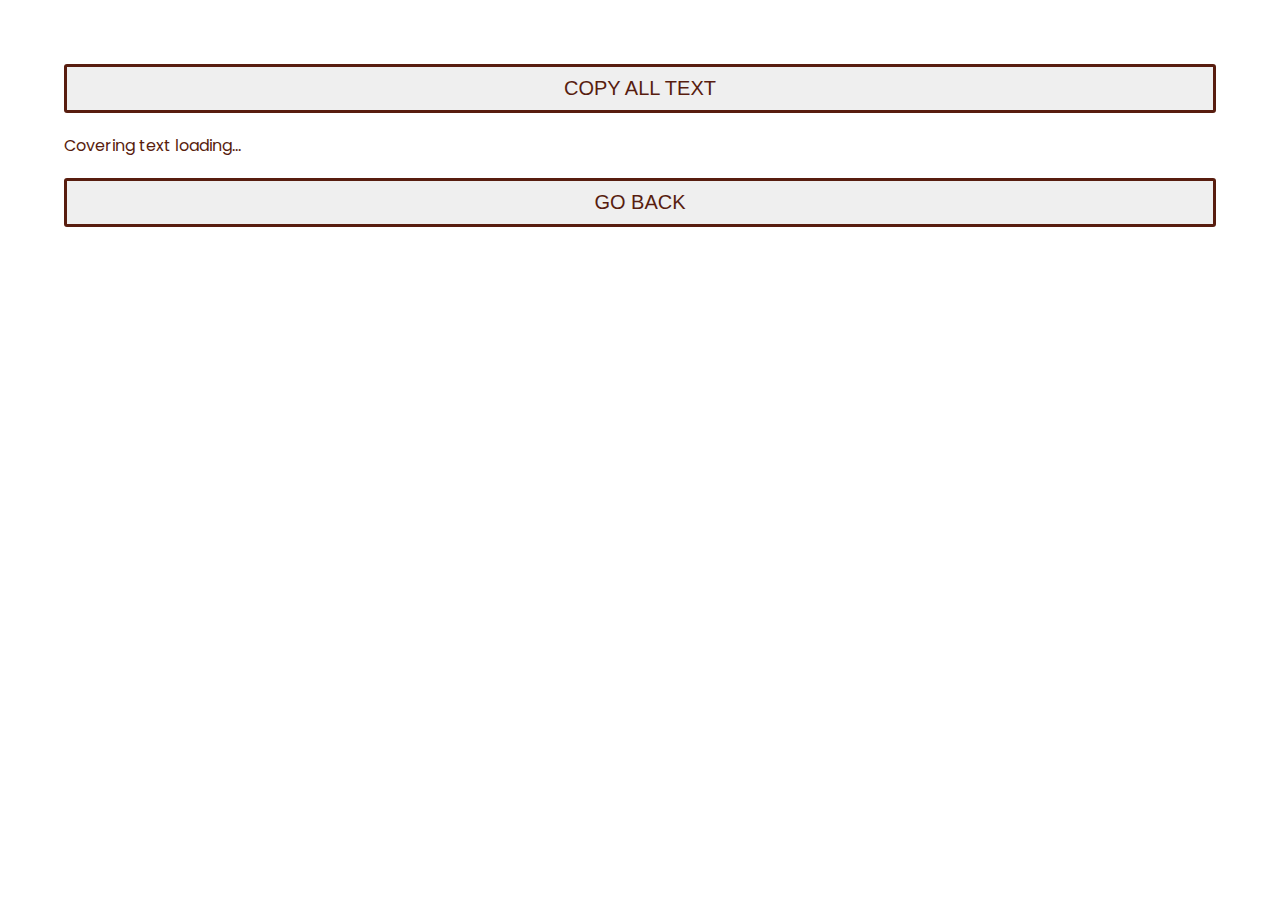
==== coveringtext.html @ 93693f37 "Add files via upload" ====
<!DOCTYPE html>
<html>
    <head>
        <meta name="viewport" content="width=device-width, initial-scale=1.0">
        <link href="style.css" rel="stylesheet">
        <link rel="preconnect" href="https://fonts.googleapis.com">
<link rel="preconnect" href="https://fonts.gstatic.com" crossorigin>
<link href="https://fonts.googleapis.com/css2?family=Poppins:ital,wght@0,100;0,200;0,300;0,400;0,500;0,600;0,700;0,800;0,900;1,100;1,200;1,300;1,400;1,500;1,600;1,700;1,800;1,900&display=swap" rel="stylesheet">
<link rel="icon" type="image/png" href="/favicon-96x96.png" sizes="96x96" />
<link rel="icon" type="image/svg+xml" href="/favicon.svg" />
<link rel="shortcut icon" href="/favicon.ico" />
<link rel="apple-touch-icon" sizes="180x180" href="/apple-touch-icon.png" />
<meta name="apple-mobile-web-app-title" content="LK London - Half Hour" />
<link rel="manifest" href="/site.webmanifest" /> 
<title>LK London - Half Hour</title>       
</head>
<body>
    

        <div class="overlay" id="contentOverlay">
            <div class="content-container" id="dynamicContent">
                <button id="copyTextButton" style=" margin: 0 auto 20px;width: 100%;" class="copy-button">Copy All Text</button>
                <div class="coveringtext">
                    <div id="line1">Covering text loading...</div>
                <div id="line2"></div>
                <div id="line3"></div>
                <div id="line4"></div>
                <div id="line5"></div>
                <div id="line6"></div>
                <div id="line7"></div>
                <div id="line8"></div>
                <div id="line9"></div>
                <div id="line10"></div>
                <div id="line11"></div>
                <div id="line12"></div>
                <div id="line13"></div>
                <div id="line14"></div>
                <div id="line15"></div>
                <div id="line16"></div>
                <div id="line17"></div>
                <div id="line18"></div>
                <div id="line19"></div>
                <div id="line20"></div>
                <div id="line21"></div>
                <div id="line22"></div>
                <div id="line23"></div>
                <div id="line24"></div>
                <div id="line25"></div>
                <div id="line26"></div>
                <div id="line27"></div>
                <div id="line28"></div>
                <div id="line29"></div>
                <div id="line30"></div>
                <div id="line31"></div>
                <div id="line32"></div>
                <div id="line33"></div>
                <div id="line34"></div>
                <div id="line35"></div>
                <div id="line36"></div>
                <div id="line37"></div>
                <div id="line38"></div>
                <div id="line39"></div>
                <div id="line40"></div>
                <div id="line41"></div>
                <div id="line42"></div>
                <div id="line43"></div>
                <div id="line44"></div>
                <div id="line45"></div>
                <div id="line46"></div>
                <div id="line47"></div>
                <div id="line48"></div>
                <div id="line49"></div>
                <div id="line50"></div>
                <div id="line51"></div>
                <div id="line52"></div>
                <div id="line53"></div>
                <div id="line54"></div>
                <div id="line55"></div>
                <div id="line56"></div>
                <div id="line57"></div>
                <div id="line58"></div>
                <div id="line59"></div>
                <div id="line60"></div>
                </div>
                <button id="backButton" style=" margin: 20px auto 44px;width: 100%;" class="back-button">Go Back</button>
            </div>
        </div>

       
    
    <iframe style="display: none;" src="https://script.google.com/macros/s/AKfycbwVnKT5AqhtVn4DJB9dxjoQ02e1mDliYs6Y70ks2PitMIzCEZwmLcoVMyZTkDtTuKhvCw/exec" id="data-iframe"></iframe>
    <script src="coveringtext.js"></script>
</body>
</html>
---- style.css ----
body {
    background-image: url(Background.jpg);
    background-size: cover;
    font-family: "Poppins", serif;
  font-weight: 400;
  font-style: normal;
  height: 100vh;
  text-align: center;
  color: #581d0f;
  background-attachment: fixed;
}

#ASM, .Lucy {
    background-color: #06aff1;
}
#BOOK1, .Emily {
    background-color: #b4a7d7;
}
#BOOK2, .Georgia {
    background-color: #ff9900;
}
#BOOK3, .Sammie {
    background-color: #f5cccc;
}

button {
    width: calc(90% - 20px);
    color: #581d0f;
    background-color: none;
    border-style: solid;
    border-radius: 3px;
    border-width: 3px;
    border-color: #581d0f;
    font-size: 20px;
    padding: 10px;
    text-transform: uppercase;
    margin-top: 10px;
}
.custom-dialog {font-size: 20px;}
.custom-dialog p {margin-top: 0px;}

.dontShow {display: none!important;}
footer {
    font-size: 12px;
    margin-top: 30px;
}
.googleDrive {
    background-image: url(googledrive.png);
    background-repeat: no-repeat;
    background-size: 48px;
    background-position: right;
}
.googleSheets {
    background-image: url(googlesheets.png);
    background-repeat: no-repeat;
    background-size: 43px;
    background-position: right;
}
.overlay {
    display: block;
    position: fixed;
    top: 0;
    left: 0;
    width: 100%;
    height: 100%;
    background-color: rgba(0, 0, 0, 0.8);
    z-index: 1000;
    justify-content: center;
    align-items: center;
}
.overlay.hidden {
    display: none;
}

.overlay-content {
    background-color: white;
    padding: 20px;
    width: calc(100% - 40px);
    height: 100vh;
    text-align: center;
}

.overlay-content h2 {
    margin-top: 0;
}

.overlay-content ul {
    text-align: left;
    padding-inline-start: 20px;
}
.content-container {
    position: relative;
    width: 90%;
    height: 100%;
    background-color: #fff;
    padding: 5%;
    overflow-y: auto;
    text-align: left;
    font-size: 16px;
    margin-bottom: 20px;
}
.content-container p {
    margin-top: 0;
}
.close-button {
    position: absolute;
    top: 10px;
    right: 4px;
    background: red;
    color: white;
    border: none;
    border-radius: 5px;
    padding: 10px;
    cursor: pointer;
    font-size: 14px;
    width: fit-content;
}
#SM, .James {
    background-color: #4caf73;
}
.holidays {
    display: flex;
    justify-content: space-between;
    flex-wrap: wrap;
}
.onHoliday {
    display: flex;
    flex-wrap: wrap;
    align-content: center;
    justify-content: space-between;
    font-size: 20px;
    text-align: center;
    text-transform: uppercase;
}
.onHoliday .person {
    width: fit-content;
    padding: 2px 5px;
}
.onHoliday span {
    font-weight: 600;
    width: 100%;
}
#password-popup {
    position: fixed;
    top: 0;
    left: 0;
    width: 100%;
    height: 100%;
    background: rgba(0, 0, 0, 0.8);
    display: flex;
    align-items: center;
    justify-content: center;
    z-index: 1000;
  }

  #password-popup div {
    background: white;
    padding: 20px;
    text-align: center;
    border-radius: 10px;
    box-shadow: 0 4px 10px rgba(0, 0, 0, 0.3);
  }

  #password-popup input {
    padding: 10px;
    font-size: 16px;
    margin-bottom: 10px;
    width: 80%;
  }

  #password-popup button {
    padding: 10px 20px;
    font-size: 16px;
    background-color: #28a745;
    color: white;
    border: none;
    border-radius: 5px;
    cursor: pointer;
  }

  #password-popup p {
    color: red;
    font-size: 14px;
    display: none;
  }
  #password-popup h2 {
    margin-top: 0;
  }
.rota {
    text-align: center;
}
.rota .item {
    width: calc(100% - 10px);
    margin-bottom: 5px;
    padding: 5px;
    color: #000000;
    position: relative;
    min-height: 48px;
    text-align: left;
}
.rota .item .person {
    text-align: right;
    position: absolute;
    top: 33px;
    right: 6px;
}
.rota .item .plot {
    position: absolute;
    font-size: 24px;
    text-transform: uppercase;
    left: 50%;
    transform: translate(-50%,-50%);
    top: 50%;
    text-align: center;
    line-height: 1;
}
.rota .item .plot span {
    font-size: 14px;
    display: block;
}
.rotaHolder .date {
    width: 100%;
    text-align: center;
    font-weight: 600;
    margin-bottom: 10px;
    text-transform: uppercase;
    font-size: 20px;
    line-height: 1;
}
.rotaHolder .date span {
    font-weight: 300;
}
.Sarah-Linn {
    background-color: #bdd6ac;
}
#DSM, .Ed {
    background-color: #ff00ff;
}
.staff {
    width: 49%;
    display: inline-block;
    font-size: 13px;
    color: #000000;
    margin-bottom: 2vw;
}
.staff .booked div:nth-child(2) {
    background-color: #ff9900;
}
.staff .line {
    display: flex;
    justify-content: space-between;
    padding: 0 10px;
}
.staff .line div {
    width: fit-content;
}
.staff .name {
    font-size: 18px;
    font-weight: 900;
    text-align: center;
}
.staff .number {
    width: calc(100% / 3);
    display: inline-block;
    text-align: center;
}
.staff .number div {
    font-size: 20px;
}
.staff .number div:first-child {
    font-size: 10px;
    font-weight: 600;
}
.staff .remaining div:nth-child(2) {
    background-color: #03ff00;
}
.staff .taken div:nth-child(2) {
    background-color: #ff0000;
}
#TECH, .Dave {
    background-color: #ffff00;
}
.title {
    width: 90%;
    margin: 0 auto;
    font-weight: 700;
    font-size: 25px;
    line-height: 1.1;
    color: #581d0f;
    text-transform: uppercase;
    margin-bottom: 25px;
}
.title img {
    width: 40%;
    margin: 0 auto 10px;
    display: block;
}
#tomorrowDate {
    margin-top: 30px;
}
#updated {
    font-size: 15px;
    text-align: center;
    margin-bottom: 20px;
    width: 100%;
}
.updated .over {
    font-weight: 600;
    color: forestgreen;
}
.updated .under {
    font-weight: 600;
    color: red;
}
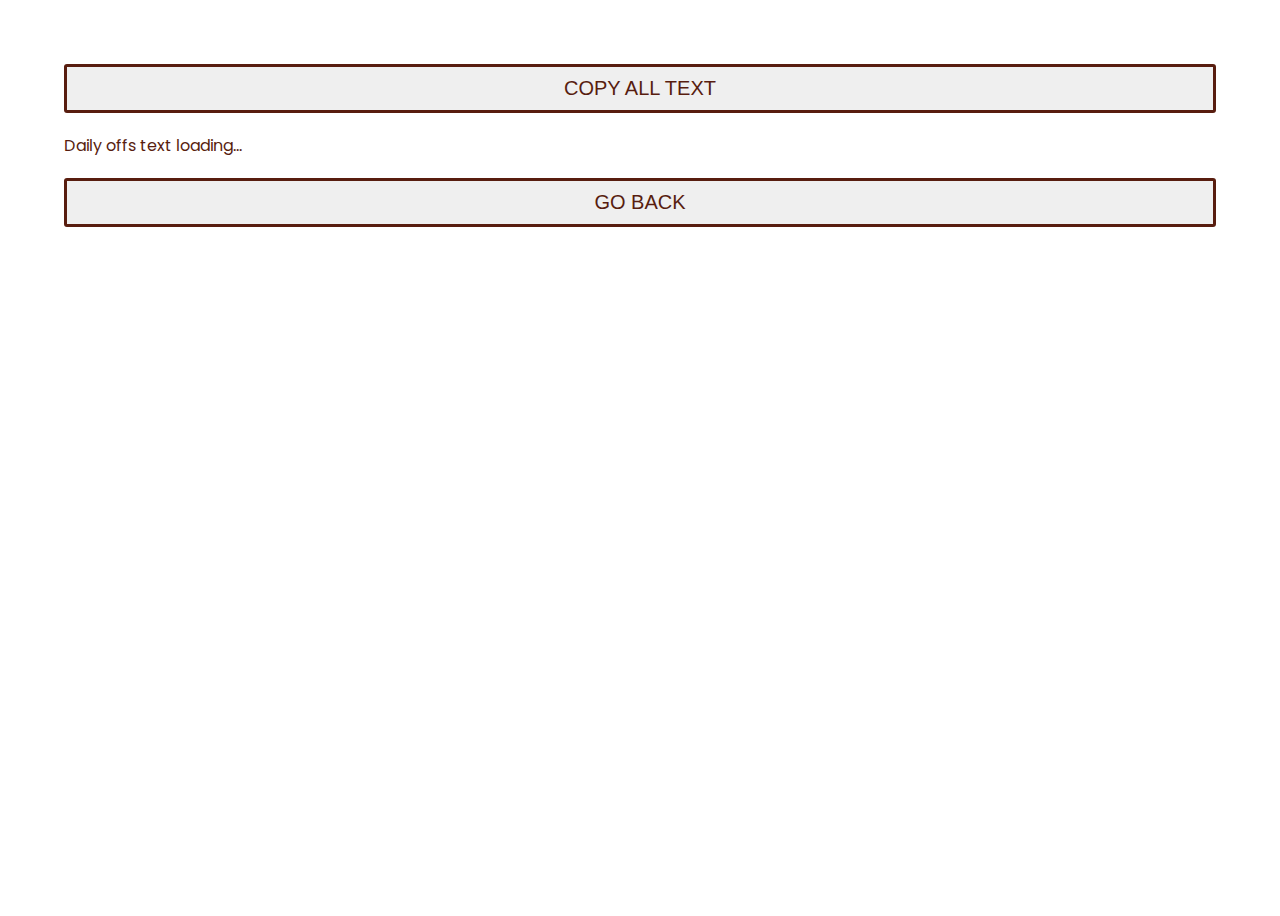
==== commit 81c37fea: "Add files via upload" ====
--- a/coveringtext.html
+++ b/coveringtext.html
@@ -21,66 +21,7 @@
             <div class="content-container" id="dynamicContent">
                 <button id="copyTextButton" style=" margin: 0 auto 20px;width: 100%;" class="copy-button">Copy All Text</button>
                 <div class="coveringtext">
-                    <div id="line1">Covering text loading...</div>
-                <div id="line2"></div>
-                <div id="line3"></div>
-                <div id="line4"></div>
-                <div id="line5"></div>
-                <div id="line6"></div>
-                <div id="line7"></div>
-                <div id="line8"></div>
-                <div id="line9"></div>
-                <div id="line10"></div>
-                <div id="line11"></div>
-                <div id="line12"></div>
-                <div id="line13"></div>
-                <div id="line14"></div>
-                <div id="line15"></div>
-                <div id="line16"></div>
-                <div id="line17"></div>
-                <div id="line18"></div>
-                <div id="line19"></div>
-                <div id="line20"></div>
-                <div id="line21"></div>
-                <div id="line22"></div>
-                <div id="line23"></div>
-                <div id="line24"></div>
-                <div id="line25"></div>
-                <div id="line26"></div>
-                <div id="line27"></div>
-                <div id="line28"></div>
-                <div id="line29"></div>
-                <div id="line30"></div>
-                <div id="line31"></div>
-                <div id="line32"></div>
-                <div id="line33"></div>
-                <div id="line34"></div>
-                <div id="line35"></div>
-                <div id="line36"></div>
-                <div id="line37"></div>
-                <div id="line38"></div>
-                <div id="line39"></div>
-                <div id="line40"></div>
-                <div id="line41"></div>
-                <div id="line42"></div>
-                <div id="line43"></div>
-                <div id="line44"></div>
-                <div id="line45"></div>
-                <div id="line46"></div>
-                <div id="line47"></div>
-                <div id="line48"></div>
-                <div id="line49"></div>
-                <div id="line50"></div>
-                <div id="line51"></div>
-                <div id="line52"></div>
-                <div id="line53"></div>
-                <div id="line54"></div>
-                <div id="line55"></div>
-                <div id="line56"></div>
-                <div id="line57"></div>
-                <div id="line58"></div>
-                <div id="line59"></div>
-                <div id="line60"></div>
+                    <div id="line1">Daily offs text loading...</div>
                 </div>
                 <button id="backButton" style=" margin: 20px auto 44px;width: 100%;" class="back-button">Go Back</button>
             </div>
@@ -88,7 +29,7 @@
 
        
     
-    <iframe style="display: none;" src="https://script.google.com/macros/s/AKfycbwVnKT5AqhtVn4DJB9dxjoQ02e1mDliYs6Y70ks2PitMIzCEZwmLcoVMyZTkDtTuKhvCw/exec" id="data-iframe"></iframe>
+    <iframe style="display: none;" src="https://script.google.com/macros/s/AKfycbyTxNQX_oYRx0Axm-skz99yV7C0__OIsDzRoT7WkGRxRlmD_l-oisTfUgQrOv-haQSRbA/exec" id="data-iframe"></iframe>
     <script src="coveringtext.js"></script>
 </body>
 </html>
